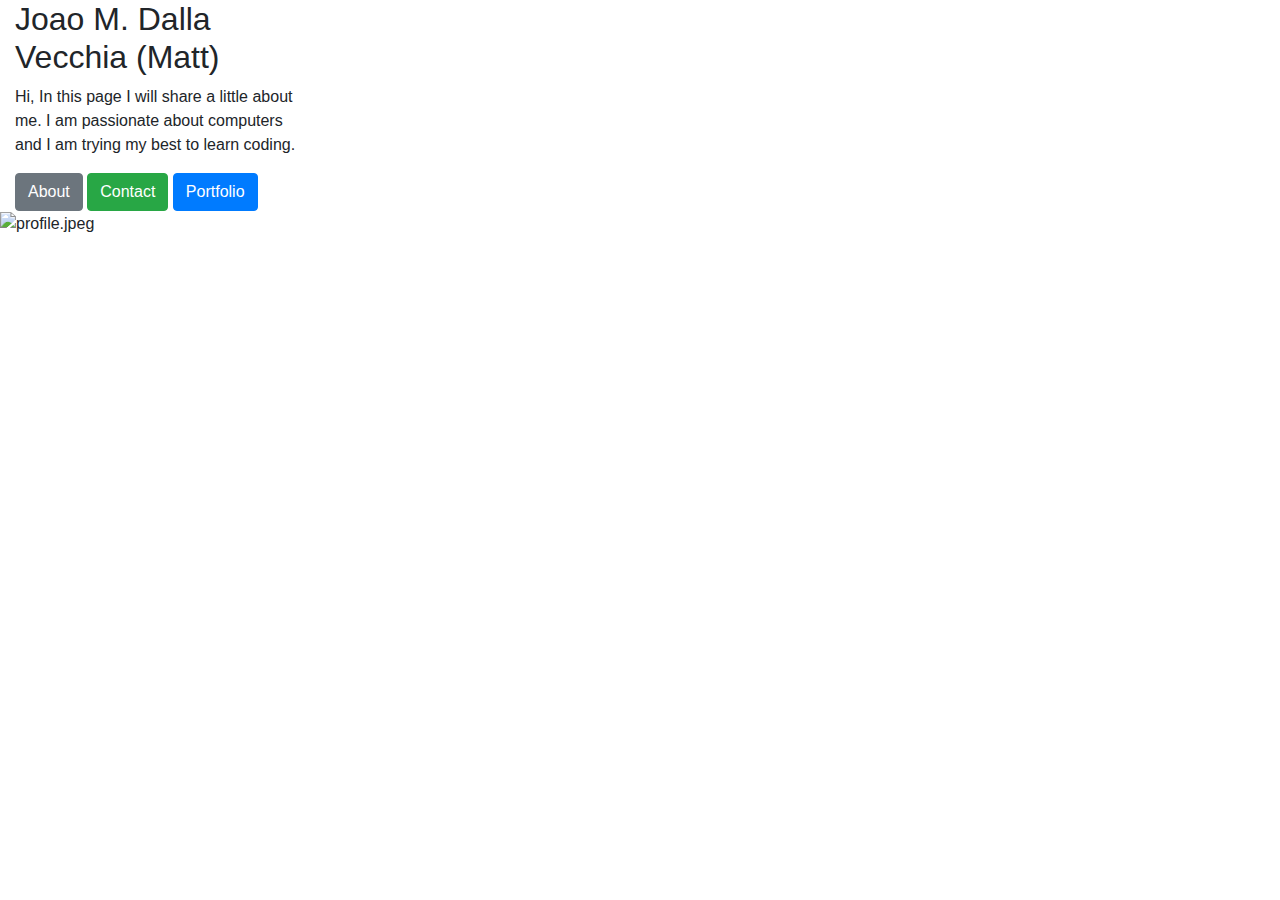
==== index.html @ 43eb0ca9 "bootstrap portfolio pushed properly" ====
<!DOCTYPE html>
<html lang="en">
<head>

<!--added bootstrap link--> 
    <link rel="stylesheet" href="https://stackpath.bootstrapcdn.com/bootstrap/4.4.1/css/bootstrap.min.css" integrity="sha384-Vkoo8x4CGsO3+Hhxv8T/Q5PaXtkKtu6ug5TOeNV6gBiFeWPGFN9MuhOf23Q9Ifjh" crossorigin="anonymous">
    <meta charset="UTF-8">
    <meta name="viewport" content="width=device-width, initial-scale=1.0">
    <meta http-equiv="X-UA-Compatible" content="ie=edge">

    <title>Joao M. Dalla Vecchia (Matt)</title>

<link rel="stylesheet" href="./styles.css" type="text/css">
    
</head>
<body>
    
    <div class="container-fluid">  

        <div class="row">
        <div class="col-md-3">
           

            <h2>Joao M. Dalla Vecchia (Matt)</h2>
            <p>Hi, In this page I will share a little about me. I am passionate about computers and I am trying my best to learn coding.</p>

<!--added link to specify the pix for the image-->


    
            
         <button type="button" class="btn btn-secondary">About</button
<div>

        
            <button type="button" class="btn btn-success">Contact</button>


        

        

         <button type="button" class="btn btn-primary">Portfolio</button>




        </div>         

    </div class="col-md-6">

</div>
    
</body>
<img src="./untitled folder" alt="profile.jpeg"/>


</html>
---- styles.css ----
{.image width: 250px;
height: 200px;}
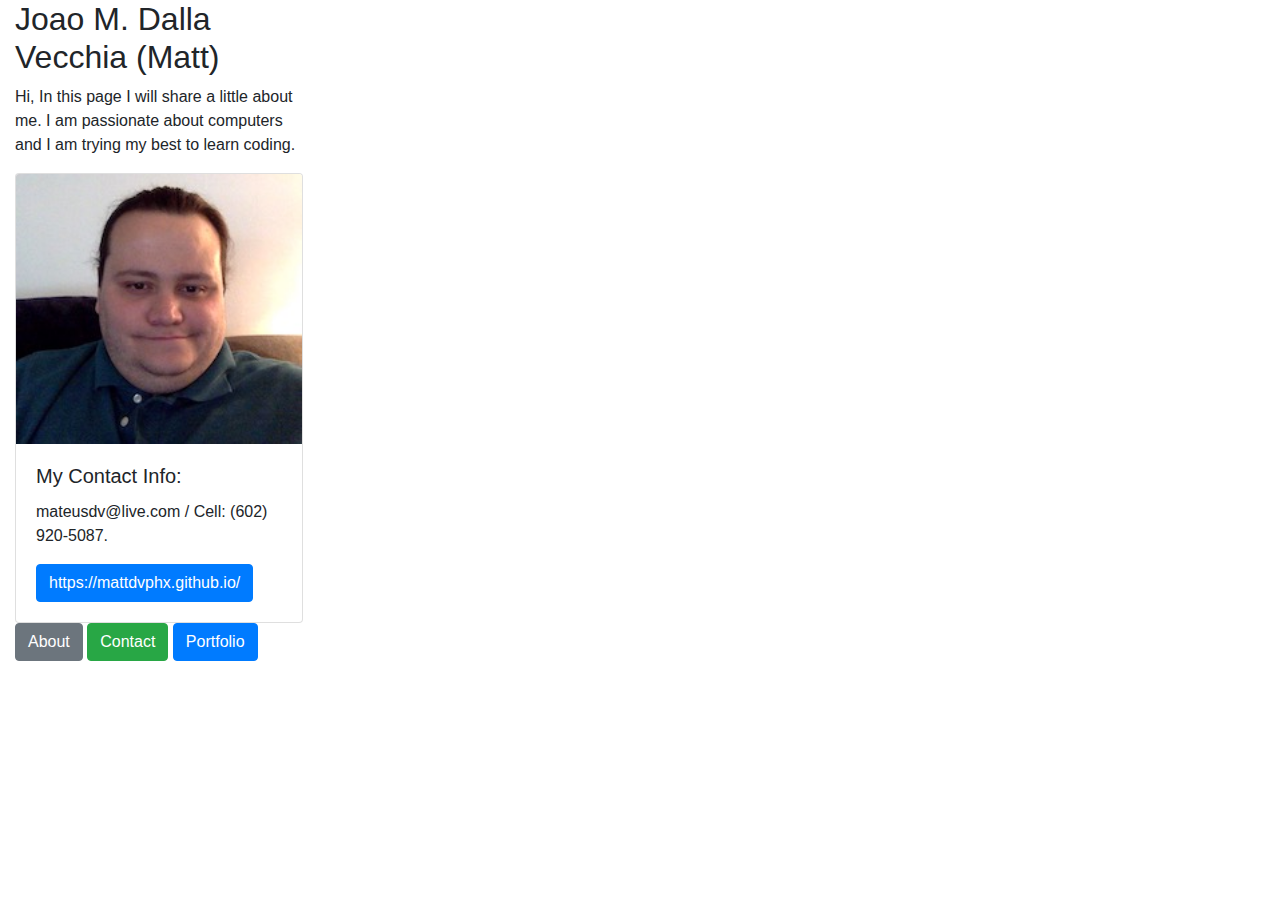
==== commit ec769ab5: "uploading contents" ====
--- a/index.html
+++ b/index.html
@@ -21,10 +21,22 @@
         <div class="col-md-3">
            
 
-            <h2>Joao M. Dalla Vecchia (Matt)</h2>
-            <p>Hi, In this page I will share a little about me. I am passionate about computers and I am trying my best to learn coding.</p>
+            <h2>Joao M. Dalla Vecchia (Matt)
+
+            <h3></h3>Hi, In this page I will share a little about me. I am passionate about computers and I am trying my best to learn coding.</p>
 
 <!--added link to specify the pix for the image-->
+
+<!-- added missing contact info, also resolved the picture not showing-->
+
+<div class="card" style="width: 18rem;">
+    <img src="photo.jpg" class="card-img-top" alt="...">
+    <div class="card-body">
+      <h5 class="card-title">My Contact Info:</h5>
+      <p class="card-text">mateusdv@live.com  / Cell: (602) 920-5087.</p>
+      <a href="#" class="btn btn-primary">https://mattdvphx.github.io/</a>
+    </div>
+  </div>
 
 
     
@@ -52,7 +64,7 @@
 </div>
     
 </body>
-<img src="./untitled folder" alt="profile.jpeg"/>
+
 
 
 </html>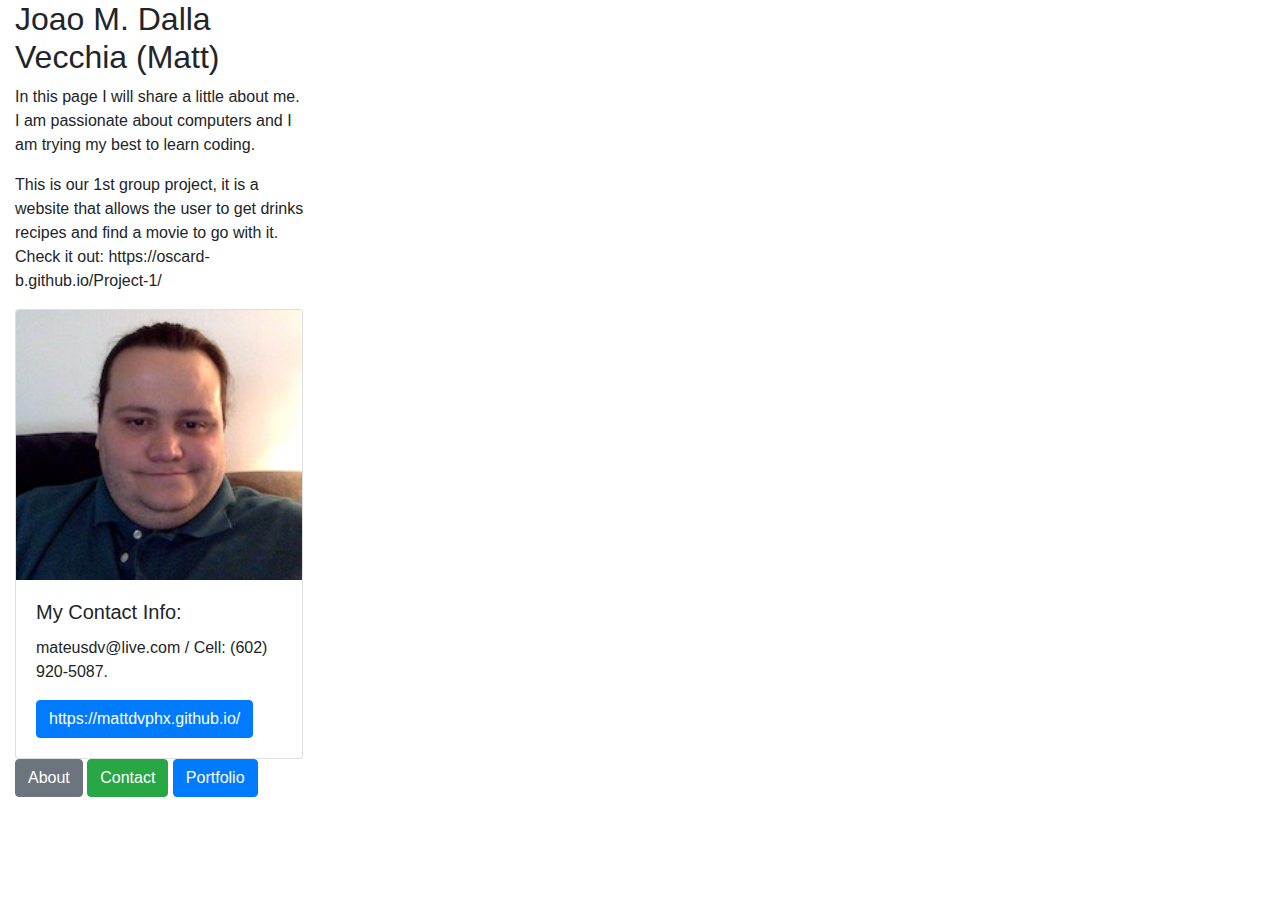
==== commit e18971d9: "removed extra folder" ====
--- a/index.html
+++ b/index.html
@@ -23,7 +23,11 @@
 
             <h2>Joao M. Dalla Vecchia (Matt)
 
-            <h3></h3>Hi, In this page I will share a little about me. I am passionate about computers and I am trying my best to learn coding.</p>
+            <h3></h3>In this page I will share a little about me. I am passionate about computers and I am trying my best to learn coding.</p>
+
+            <p>This is our 1st group project, it is a website that allows the user to get drinks recipes and find a movie to go with it. 
+            Check it out: https://oscard-b.github.io/Project-1/</p>
+            
 
 <!--added link to specify the pix for the image-->
 
